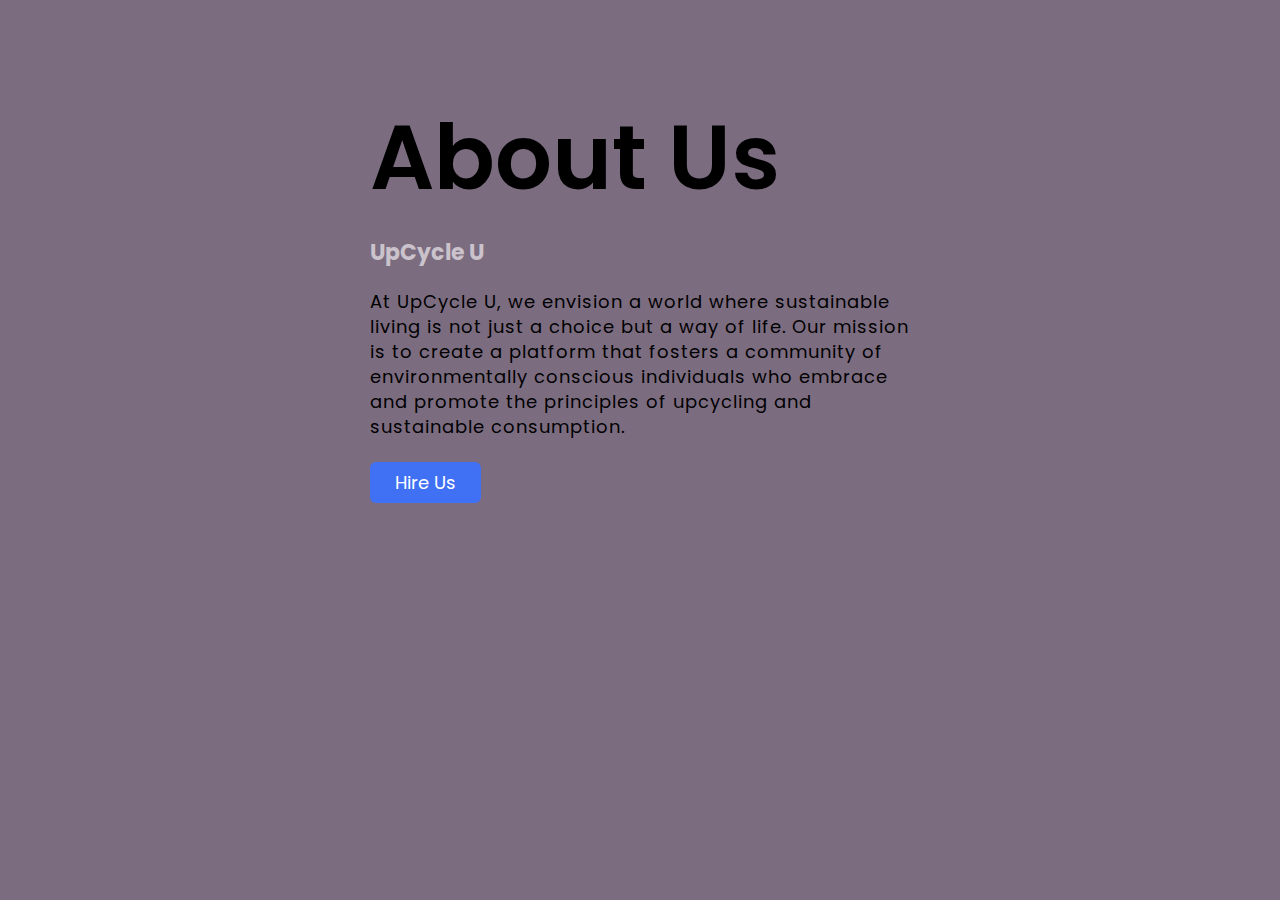
==== about.html @ debc4e41 "Add files via upload" ====
<!DOCTYPE html>
<!-- Coding By CodingNepal - codingnepalweb.com -->
<html lang="en">
<head>
  <meta charset="UTF-8">
  <meta name="viewport" content="width=device-width, initial-scale=1.0">
  <meta http-equiv="X-UA-Compatible" content="ie=edge">
 <title> An About Us Page</title>
  <!---Custom Css File!--->
  <link rel="stylesheet" href="about.css">
</head>
<body>
  <section class="about-us">
    <div class="about">
      <!--<img src="girl.png" class="pic">-->
      <div class="text">
        <h2>About Us</h2>
        <h5><span><b>UpCycle U</b></span></h5>
          <p>At UpCycle U, we envision a world where sustainable living is not just a choice but a way of life. Our mission is
            to create a platform that fosters a community of environmentally conscious individuals who embrace and promote
            the principles of upcycling and sustainable consumption.</p>
            
        <div class="data">
        <a href="#" class="hire">Hire Us</a>
        </div>
      </div>
    </div>
  </section>
</body>
</html>
---- about.css ----
@import url('https://fonts.googleapis.com/css2?family=Poppins:wght@200;300;400;500&display=swap');
*{
  margin: 0;
  padding: 0;
  box-sizing: border-box;
  font-family: 'Poppins', sans-serif;
}
.about-us{
  height: 100vh;
  width: 100%;
  padding: 90px 0;
  background: #7C6C80;
  ;
}
.pic{
  height: auto;
  width:  302px;
}
.about{
  width: 1130px;
  max-width: 85%;
  margin: 0 auto;
  display: flex;
  align-items: center;
  justify-content: space-around;
}
.text{
  width: 540px;
}
.text h2{
  font-size: 90px;
  font-weight: 600;
  margin-bottom: 10px;

}
.text h5{
  font-size: 22px;
  font-weight: 500;
  margin-bottom: 20px;
}
span{
  color: #CAC3CC;
}
.text p{
  font-size: 18px;
  line-height: 25px;
  letter-spacing: 1px;
}
.data{
  margin-top: 30px;
}
.hire{
  font-size: 18px;
  background: #4070f4;
  color: #fff;
  text-decoration: none;
  border: none;
  padding: 8px 25px;
  border-radius: 6px;
  transition: 0.5s;
}
.hire:hover{
  background:#f5c7f7;
  border: 1px solid #4070f4;
}
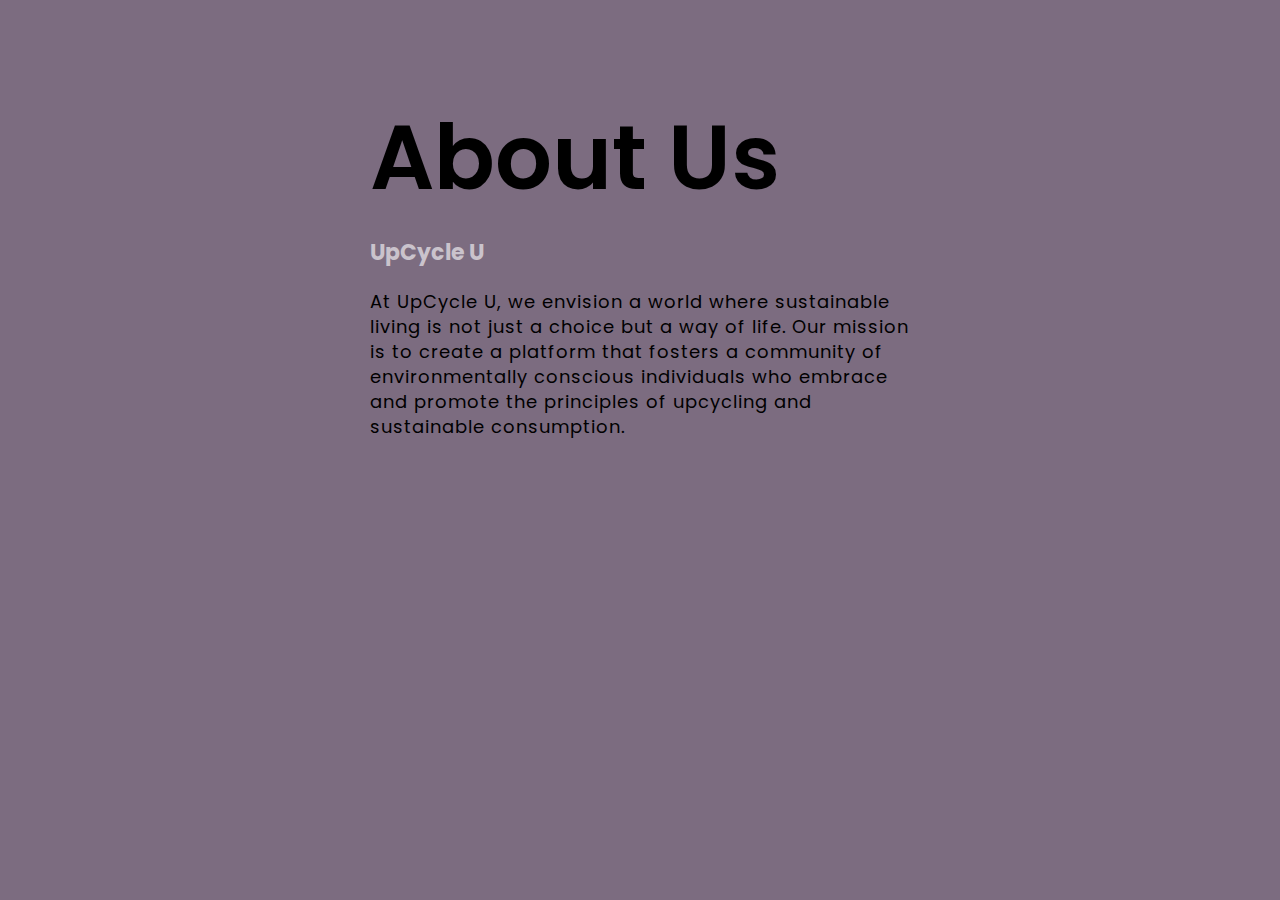
==== commit f86df300: "Update about.html" ====
--- a/about.html
+++ b/about.html
@@ -20,11 +20,9 @@
             to create a platform that fosters a community of environmentally conscious individuals who embrace and promote
             the principles of upcycling and sustainable consumption.</p>
             
-        <div class="data">
-        <a href="#" class="hire">Hire Us</a>
-        </div>
+  
       </div>
     </div>
   </section>
 </body>
-</html>+</html>
